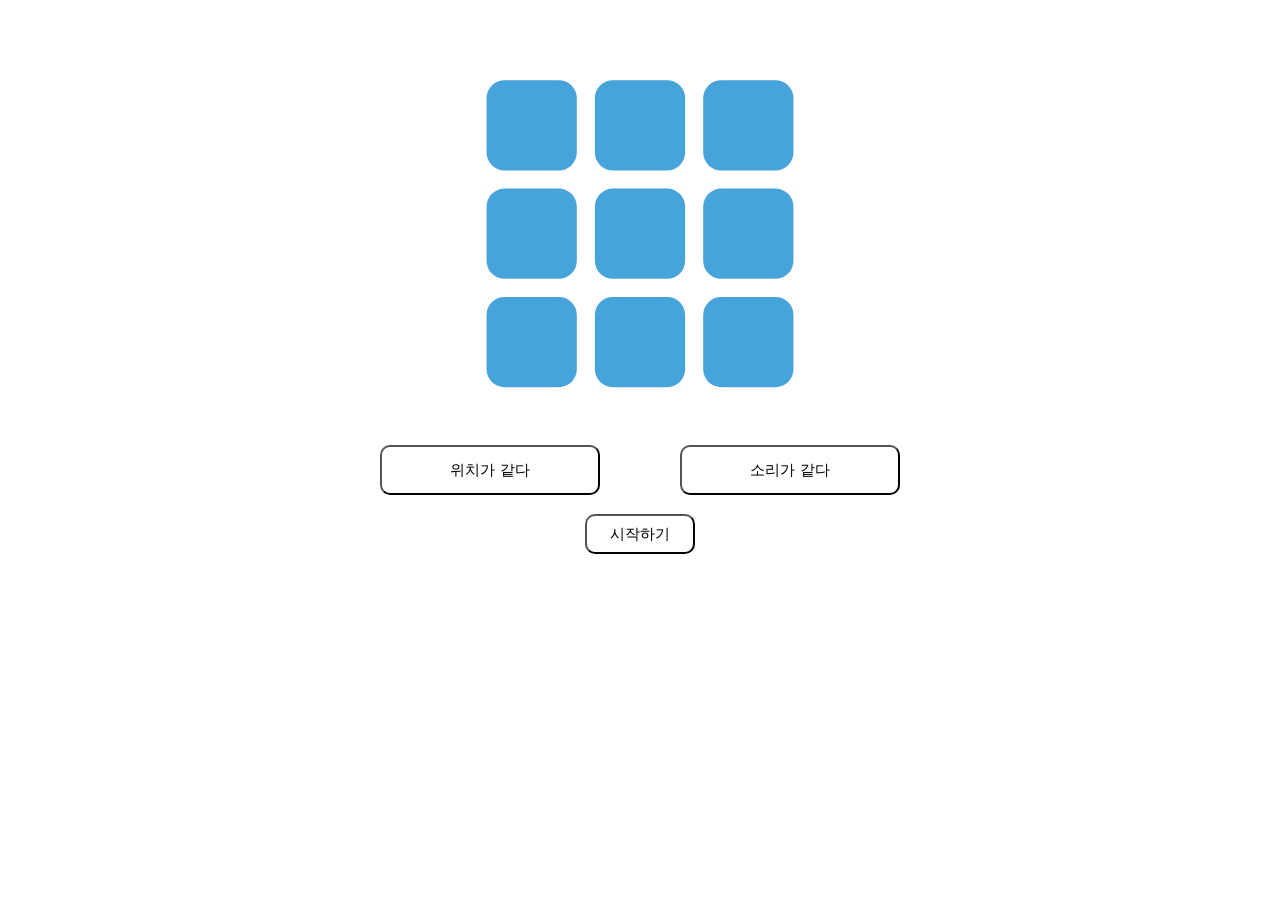
==== index.html @ dac2550c "Add files via upload" ====
<!DOCTYPE html>
<html>
    <head>

        <meta charset="UTF-8">
        <link rel="stylesheet" href="style.css">
        <meta name="viewport" content="width=device-width, initial-scale=1.0">

    </head>

    <body>
        <!-- 블록 배치 위치 지정 -->
        <svg viewBox="-265 -40 700 240" style="position:relative;top:0;left:0;width:100%;height:100%" xmlns="http://www.w3.org/2000/svg">

            <!-- 블록 배치 -->
            <rect x="0" y="0" width="50" height="50" rx="10" class="box" id="1"/>
            <rect x="60" y="0" width="50" height="50" rx="10" class="box" id="2"/>
            <rect x="120" y="0" width="50" height="50" rx="10" class="box" id="3"/>
            <rect x="0" y="60" width="50" height="50" rx="10" class="box" id="4"/>
            <rect x="60" y="60" width="50" height="50" rx="10" class="box" id="5"/>
            <rect x="120" y="60" width="50" height="50" rx="10" class="box" id="6"/>
            <rect x="0" y="120" width="50" height="50" rx="10" class="box" id="7"/>
            <rect x="60" y="120" width="50" height="50" rx="10" class="box" id="8"/>
            <rect x="120" y="120" width="50" height="50" rx="10" class="box" id="9"/>

        </svg>
             
            <!-- 정답 버튼 배치 -->
        <div class="container center">
            <button type="button" onclick="place_check();" class="normal_button1" id="bt1">위치가 같다</button>
            <button type="button" onclick="sound_check();" class="normal_button2" id="bt2">소리가 같다</button>
        </div>

            <!-- 줄바꿈 -->
        <h3>
        </h3>

            <!-- 시작 버튼 배치 -->
        <div class="container center">
            <button type="button" onclick="game_start();" class="start_button" id="stBt">시작하기</button>
        </div>
    </body>

    <script>

        /// n값 불러오기
        const queryString = window.location.search;

        const urlParams = new URLSearchParams(queryString);

        const n = urlParams.get('n');

        /// 시간 관련 변수 지정
        const start_time = new Date();
        var now_time = new Date();
        var diffTime = 0

        /// 결과 관련 변수 지정
        var place_correct = 0;
        var place_incorrect = 0;
        var place_lost = 0;
        var sound_correct = 0;
        var sound_incorrect = 0;
        var sound_lost = 0;

        ///버튼 클릭 가능 변수 지정(연속 클릭 방지 및 놓친 정답 확인용)
        var can_place_button_click = 0;
        var can_sound_button_click = 0;

        /// 박스들을 ID로 지정
        const box1 = document.getElementById("1");
        const box2 = document.getElementById("2");
        const box3 = document.getElementById("3");
        const box4 = document.getElementById("4");
        const box5 = document.getElementById("5");
        const box6 = document.getElementById("6");
        const box7 = document.getElementById("7");
        const box8 = document.getElementById("8");
        const box9 = document.getElementById("9");

        /// 버튼을 ID로 지정
        const bt1 = document.getElementById("bt1");
        const bt2 = document.getElementById("bt2");

        /// 소리 관련 변수 지정
        const speech = new SpeechSynthesisUtterance()
        speech.lang = 'en-US';
        speech.volume = 1;
        speech.rate = 1;
        speech.pitch = 1;

        /// 기본 배열 설정
        if (n == 1){
            var recent_place = new Array(11, 12);
            var recent_sound = new Array(11, 12);}
        else if (n == 2){
            var recent_place = new Array(11, 12, 13);
            var recent_sound = new Array(11, 12, 13);}

        ////// 다음 위치 및 소리 지정과 표시
        function change(){

            /// 놓친 위치 정답 확인
            if (can_place_button_click == 1 && recent_place[0] == recent_place.at(-1)){
                place_lost += 1 
            }
            
            /// 놓친 소리 정답 확인
            if (can_sound_button_click == 1 && recent_sound[0] == recent_sound.at(-1)){
                sound_lost += 1 
            }

            /// 위치 및 소리 뽑기
            var placeNum = Math.floor(Math.random() * 9 + 1);
            var soundNum = Math.floor(Math.random() * 4 + 1);

            /// 버튼 모양 초기화
            bt1.setAttribute("class", "normal_button1")
            bt2.setAttribute("class", "normal_button2")

            /// 박스 모양 초기화
            box1.setAttribute("class", "box")
            box2.setAttribute("class", "box")
            box3.setAttribute("class", "box")
            box4.setAttribute("class", "box")
            box5.setAttribute("class", "box")
            box6.setAttribute("class", "box")
            box7.setAttribute("class", "box")
            box8.setAttribute("class", "box")
            box9.setAttribute("class", "box")

            /// 위치에 따라 박스 바꾸기
            if (placeNum == 1){
                box1.setAttribute("class", "changed_box")}
            else if (placeNum == 2){
                box2.setAttribute("class", "changed_box")}
            else if (placeNum == 3){
                box3.setAttribute("class", "changed_box")}
            else if (placeNum == 4){
                box4.setAttribute("class", "changed_box")}
            else if (placeNum == 5){
                box5.setAttribute("class", "changed_box")}
            else if (placeNum == 6){
                box6.setAttribute("class", "changed_box")}
            else if (placeNum == 7){
                box7.setAttribute("class", "changed_box")}
            else if (placeNum == 8){
                box8.setAttribute("class", "changed_box")}
            else if (placeNum == 9){
                box9.setAttribute("class", "changed_box")}

            /// 정해진 소리 출력
            if (soundNum == 1){
                speech.text = 'A';}
            else if (soundNum == 2){
                speech.text = 'B';}
            else if (soundNum == 3){
                speech.text = 'C';}
            else if (soundNum == 4){
                speech.text = 'D';}
            window.speechSynthesis.speak(speech);

            /// 위치와 소리 배열 수정 
            recent_place.shift()
            recent_place.push(placeNum)
            recent_sound.shift()
            recent_sound.push(soundNum)

            /// 버튼 클릭 가능
            can_place_button_click = 1;
            can_sound_button_click = 1;
        }

        ////// 위치 정답 확인
        const place_check = ()  => {
            /// 위치 버튼이 클릭 가능하고
            if (can_place_button_click){
                /// 지금의 위치가 N번째 전의 위치와 같다면
                if (recent_place[0] == recent_place.at(-1)){
                    /// 위치 정답 +1, 버튼 초록색
                    place_correct += 1;
                    bt1.setAttribute("class", "correct_button1")
                }
                /// 아니라면
                else if(1){
                    /// 위치 오답 +1, 버튼 빨간색
                    place_incorrect += 1;
                    bt1.setAttribute("class", "incorrect_button1")
                }
                can_place_button_click = 0;
            }
        }

        ////// 소리 정답 확인
        const sound_check = ()  => {
            /// 소리 버튼이 클릭 가능하고
            if (can_sound_button_click){
                /// 지금의 소리가 N번째 전의 소리와 같다면
                if (recent_sound[0] == recent_sound.at(-1)){
                    /// 소리 정담 +1, 버튼 초록색
                    sound_correct += 1;
                    bt2.setAttribute("class", "correct_button2")
                }
                /// 아니라면
                else if(1){
                    /// 위치오답 +1, 버튼 빨간색
                    sound_incorrect += 1;
                    bt2.setAttribute("class", "incorrect_button2")
                }
                can_sound_button_click = 0;
            }
        }

        ////// 결과 창 띄우기
        function result(){
            /// 창 이동, 정답 관련 변수 전송
            window.location.href = `result.html?place_correct=${place_correct}&place_incorrect=${place_incorrect}&place_lost=${place_lost}
            &sound_correct=${sound_correct}&sound_incorrect=${sound_incorrect}&sound_lost=${sound_lost}`;
        }  

        ////// 게임 시작
        const game_start = () => {
            /// 시작 버튼 비활성화
            const target = document.getElementById('stBt');
            target.disabled = true;

            /// 횟수 변수 지정
            let count = 0;

            /// 게임 플래이(2.4초마다 20번)
            const timer = setInterval(() => {
                change();
                count++;

                if(count >= 20){
                    clearInterval(timer);
                    result();
                }
            }, 2400);
        }

    </script>

</html>
---- style.css ----
/* 위치(왼쪽, 중간, 오른쪽 */
.container {  display: flex;} .left {  justify-content: flex-start;}.center {  justify-content: center;}.right {  justify-content: flex-end;} 

/* 박스 기본 색깔 */
.box{
fill:#47a4da;
}

/* 박스 정답 색깔 */
.changed_box{
fill:#1d5e85;
}

/* 시작 버튼 */
.start_button{
background-color: rgb(255, 255, 255);
position:relative;
width:110px;
height:40px;
border-radius:10px;
font-size:15px;
}

/* 위치 정답 버튼 */
.normal_button1{
background-color: rgb(255, 255, 255);
position:relative;
right:40px;
width:220px;
height:50px;
border-radius:10px;
font-size:15px;
}

/* 소리 정답 버튼 */
.normal_button2{
background-color: rgb(255, 255, 255);
position:relative;
left:40px;
width:220px;
height:50px;
border-radius:10px;
font-size:15px;
}

/* 맞은 위치 정답 버튼 */
.correct_button1{
background-color: rgb(0, 255, 34);
position:relative;
right:40px;
width:220px;
height:50px;
border-radius:10px;
font-size:15px;
}

/* 맞은 소리 정답 버튼 */
.correct_button2{
background-color: rgb(0, 255, 34);
position:relative;
left:40px;
width:220px;
height:50px;
border-radius:10px;
font-size:15px;
}

/* 틀린 위치 정답 버튼 */
.incorrect_button1{
background-color: rgb(221, 78, 59);
position:relative;
right:40px;
width:220px;
height:50px;
border-radius:10px;
font-size:15px;
}

/* 틀린 소리 정답 버튼 */
.incorrect_button2{
background-color: rgb(221, 78, 59);
position:relative;
left:40px;
width:220px;
height:50px;
border-radius:10px;
font-size:15px;
}
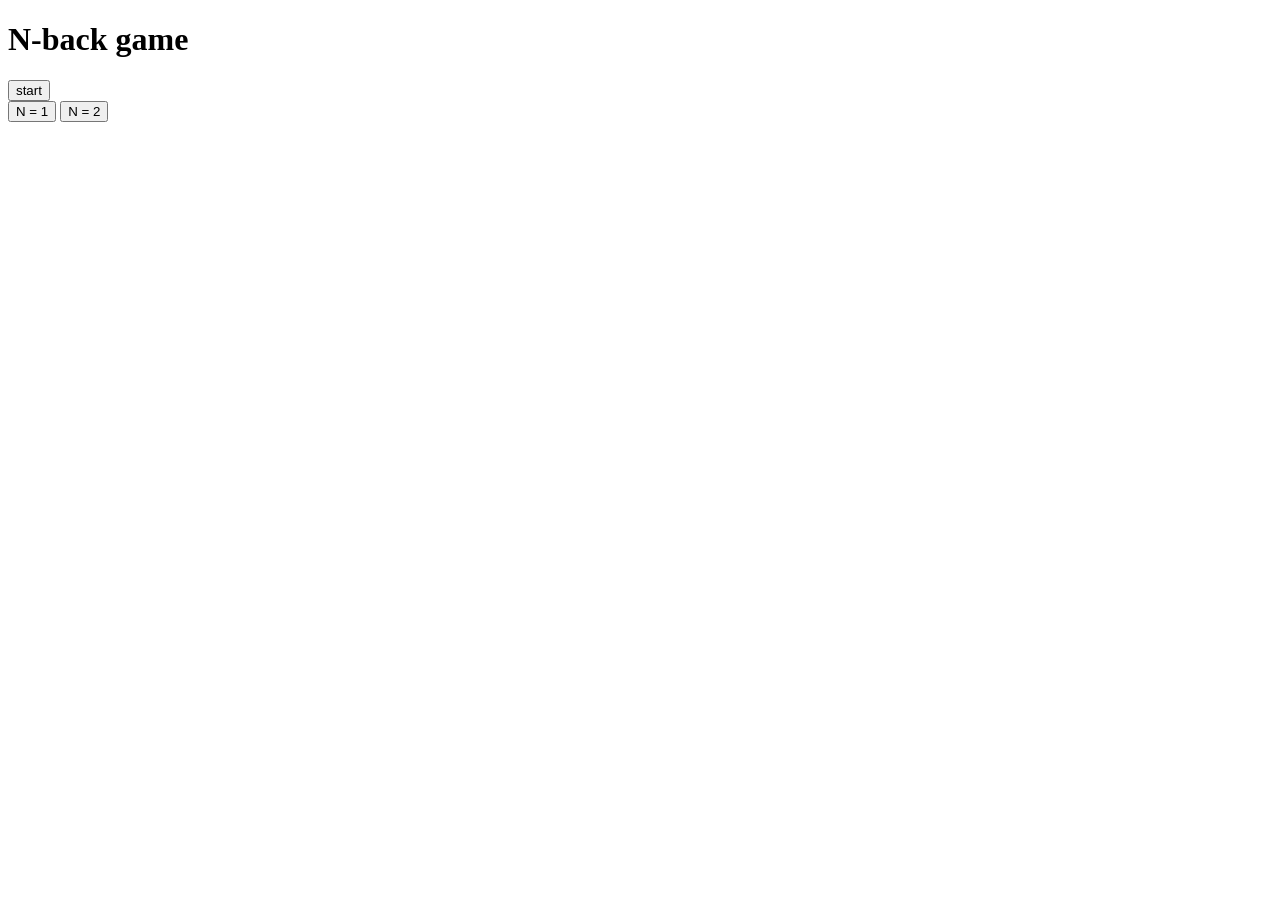
==== commit 0e4dce36: "Update and rename main.html to index.html" ====
--- a/index.html
+++ b/index.html
@@ -1,244 +1,52 @@
 <!DOCTYPE html>
-<html>
-    <head>
+<html lang="en">
+<head>
 
-        <meta charset="UTF-8">
-        <link rel="stylesheet" href="style.css">
-        <meta name="viewport" content="width=device-width, initial-scale=1.0">
+    <meta charset="UTF-8">
+    <meta name="viewport" content="width=device-width, initial-scale=1.0">
+    <title>Document</title>
 
-    </head>
+</head>
 
-    <body>
-        <!-- 블록 배치 위치 지정 -->
-        <svg viewBox="-265 -40 700 240" style="position:relative;top:0;left:0;width:100%;height:100%" xmlns="http://www.w3.org/2000/svg">
+<body>
 
-            <!-- 블록 배치 -->
-            <rect x="0" y="0" width="50" height="50" rx="10" class="box" id="1"/>
-            <rect x="60" y="0" width="50" height="50" rx="10" class="box" id="2"/>
-            <rect x="120" y="0" width="50" height="50" rx="10" class="box" id="3"/>
-            <rect x="0" y="60" width="50" height="50" rx="10" class="box" id="4"/>
-            <rect x="60" y="60" width="50" height="50" rx="10" class="box" id="5"/>
-            <rect x="120" y="60" width="50" height="50" rx="10" class="box" id="6"/>
-            <rect x="0" y="120" width="50" height="50" rx="10" class="box" id="7"/>
-            <rect x="60" y="120" width="50" height="50" rx="10" class="box" id="8"/>
-            <rect x="120" y="120" width="50" height="50" rx="10" class="box" id="9"/>
+    <!-- 이름 띄우기 -->
+    <strong>   
+    <h1>
+        N-back game
+    </h1>
+    </strong>
 
-        </svg>
-             
-            <!-- 정답 버튼 배치 -->
-        <div class="container center">
-            <button type="button" onclick="place_check();" class="normal_button1" id="bt1">위치가 같다</button>
-            <button type="button" onclick="sound_check();" class="normal_button2" id="bt2">소리가 같다</button>
-        </div>
+    <!-- 시작 버튼 생성 -->
+    <button type="button" onclick="game_start();">start</button> 
 
-            <!-- 줄바꿈 -->
-        <h3>
-        </h3>
+    <!-- N 바꾸는 버튼 생성 -->
+    <div>
+        <button type="button" onclick="n_1();">N = 1</button>
+        <button type="button" onclick="n_2();">N = 2</button>
+    </div>
 
-            <!-- 시작 버튼 배치 -->
-        <div class="container center">
-            <button type="button" onclick="game_start();" class="start_button" id="stBt">시작하기</button>
-        </div>
-    </body>
+</body>
 
-    <script>
+<script>
+    /// N 변수 생성
+    var n = 1
 
-        /// n값 불러오기
-        const queryString = window.location.search;
+    /// N = 1
+    const n_1 = ()  => {
+        n = 1
+    }
 
-        const urlParams = new URLSearchParams(queryString);
+    /// M = 2
+    const n_2 = ()  => {
+        n = 2
+    }
 
-        const n = urlParams.get('n');
+    ///게임 화면으로 넘어가기, N값 전송
+    const game_start = ()  => {
+        window.location.href = `game.html?n=${n}`;
+    }
 
-        /// 시간 관련 변수 지정
-        const start_time = new Date();
-        var now_time = new Date();
-        var diffTime = 0
+</script>
 
-        /// 결과 관련 변수 지정
-        var place_correct = 0;
-        var place_incorrect = 0;
-        var place_lost = 0;
-        var sound_correct = 0;
-        var sound_incorrect = 0;
-        var sound_lost = 0;
-
-        ///버튼 클릭 가능 변수 지정(연속 클릭 방지 및 놓친 정답 확인용)
-        var can_place_button_click = 0;
-        var can_sound_button_click = 0;
-
-        /// 박스들을 ID로 지정
-        const box1 = document.getElementById("1");
-        const box2 = document.getElementById("2");
-        const box3 = document.getElementById("3");
-        const box4 = document.getElementById("4");
-        const box5 = document.getElementById("5");
-        const box6 = document.getElementById("6");
-        const box7 = document.getElementById("7");
-        const box8 = document.getElementById("8");
-        const box9 = document.getElementById("9");
-
-        /// 버튼을 ID로 지정
-        const bt1 = document.getElementById("bt1");
-        const bt2 = document.getElementById("bt2");
-
-        /// 소리 관련 변수 지정
-        const speech = new SpeechSynthesisUtterance()
-        speech.lang = 'en-US';
-        speech.volume = 1;
-        speech.rate = 1;
-        speech.pitch = 1;
-
-        /// 기본 배열 설정
-        if (n == 1){
-            var recent_place = new Array(11, 12);
-            var recent_sound = new Array(11, 12);}
-        else if (n == 2){
-            var recent_place = new Array(11, 12, 13);
-            var recent_sound = new Array(11, 12, 13);}
-
-        ////// 다음 위치 및 소리 지정과 표시
-        function change(){
-
-            /// 놓친 위치 정답 확인
-            if (can_place_button_click == 1 && recent_place[0] == recent_place.at(-1)){
-                place_lost += 1 
-            }
-            
-            /// 놓친 소리 정답 확인
-            if (can_sound_button_click == 1 && recent_sound[0] == recent_sound.at(-1)){
-                sound_lost += 1 
-            }
-
-            /// 위치 및 소리 뽑기
-            var placeNum = Math.floor(Math.random() * 9 + 1);
-            var soundNum = Math.floor(Math.random() * 4 + 1);
-
-            /// 버튼 모양 초기화
-            bt1.setAttribute("class", "normal_button1")
-            bt2.setAttribute("class", "normal_button2")
-
-            /// 박스 모양 초기화
-            box1.setAttribute("class", "box")
-            box2.setAttribute("class", "box")
-            box3.setAttribute("class", "box")
-            box4.setAttribute("class", "box")
-            box5.setAttribute("class", "box")
-            box6.setAttribute("class", "box")
-            box7.setAttribute("class", "box")
-            box8.setAttribute("class", "box")
-            box9.setAttribute("class", "box")
-
-            /// 위치에 따라 박스 바꾸기
-            if (placeNum == 1){
-                box1.setAttribute("class", "changed_box")}
-            else if (placeNum == 2){
-                box2.setAttribute("class", "changed_box")}
-            else if (placeNum == 3){
-                box3.setAttribute("class", "changed_box")}
-            else if (placeNum == 4){
-                box4.setAttribute("class", "changed_box")}
-            else if (placeNum == 5){
-                box5.setAttribute("class", "changed_box")}
-            else if (placeNum == 6){
-                box6.setAttribute("class", "changed_box")}
-            else if (placeNum == 7){
-                box7.setAttribute("class", "changed_box")}
-            else if (placeNum == 8){
-                box8.setAttribute("class", "changed_box")}
-            else if (placeNum == 9){
-                box9.setAttribute("class", "changed_box")}
-
-            /// 정해진 소리 출력
-            if (soundNum == 1){
-                speech.text = 'A';}
-            else if (soundNum == 2){
-                speech.text = 'B';}
-            else if (soundNum == 3){
-                speech.text = 'C';}
-            else if (soundNum == 4){
-                speech.text = 'D';}
-            window.speechSynthesis.speak(speech);
-
-            /// 위치와 소리 배열 수정 
-            recent_place.shift()
-            recent_place.push(placeNum)
-            recent_sound.shift()
-            recent_sound.push(soundNum)
-
-            /// 버튼 클릭 가능
-            can_place_button_click = 1;
-            can_sound_button_click = 1;
-        }
-
-        ////// 위치 정답 확인
-        const place_check = ()  => {
-            /// 위치 버튼이 클릭 가능하고
-            if (can_place_button_click){
-                /// 지금의 위치가 N번째 전의 위치와 같다면
-                if (recent_place[0] == recent_place.at(-1)){
-                    /// 위치 정답 +1, 버튼 초록색
-                    place_correct += 1;
-                    bt1.setAttribute("class", "correct_button1")
-                }
-                /// 아니라면
-                else if(1){
-                    /// 위치 오답 +1, 버튼 빨간색
-                    place_incorrect += 1;
-                    bt1.setAttribute("class", "incorrect_button1")
-                }
-                can_place_button_click = 0;
-            }
-        }
-
-        ////// 소리 정답 확인
-        const sound_check = ()  => {
-            /// 소리 버튼이 클릭 가능하고
-            if (can_sound_button_click){
-                /// 지금의 소리가 N번째 전의 소리와 같다면
-                if (recent_sound[0] == recent_sound.at(-1)){
-                    /// 소리 정담 +1, 버튼 초록색
-                    sound_correct += 1;
-                    bt2.setAttribute("class", "correct_button2")
-                }
-                /// 아니라면
-                else if(1){
-                    /// 위치오답 +1, 버튼 빨간색
-                    sound_incorrect += 1;
-                    bt2.setAttribute("class", "incorrect_button2")
-                }
-                can_sound_button_click = 0;
-            }
-        }
-
-        ////// 결과 창 띄우기
-        function result(){
-            /// 창 이동, 정답 관련 변수 전송
-            window.location.href = `result.html?place_correct=${place_correct}&place_incorrect=${place_incorrect}&place_lost=${place_lost}
-            &sound_correct=${sound_correct}&sound_incorrect=${sound_incorrect}&sound_lost=${sound_lost}`;
-        }  
-
-        ////// 게임 시작
-        const game_start = () => {
-            /// 시작 버튼 비활성화
-            const target = document.getElementById('stBt');
-            target.disabled = true;
-
-            /// 횟수 변수 지정
-            let count = 0;
-
-            /// 게임 플래이(2.4초마다 20번)
-            const timer = setInterval(() => {
-                change();
-                count++;
-
-                if(count >= 20){
-                    clearInterval(timer);
-                    result();
-                }
-            }, 2400);
-        }
-
-    </script>
-
-</html>+</html>
